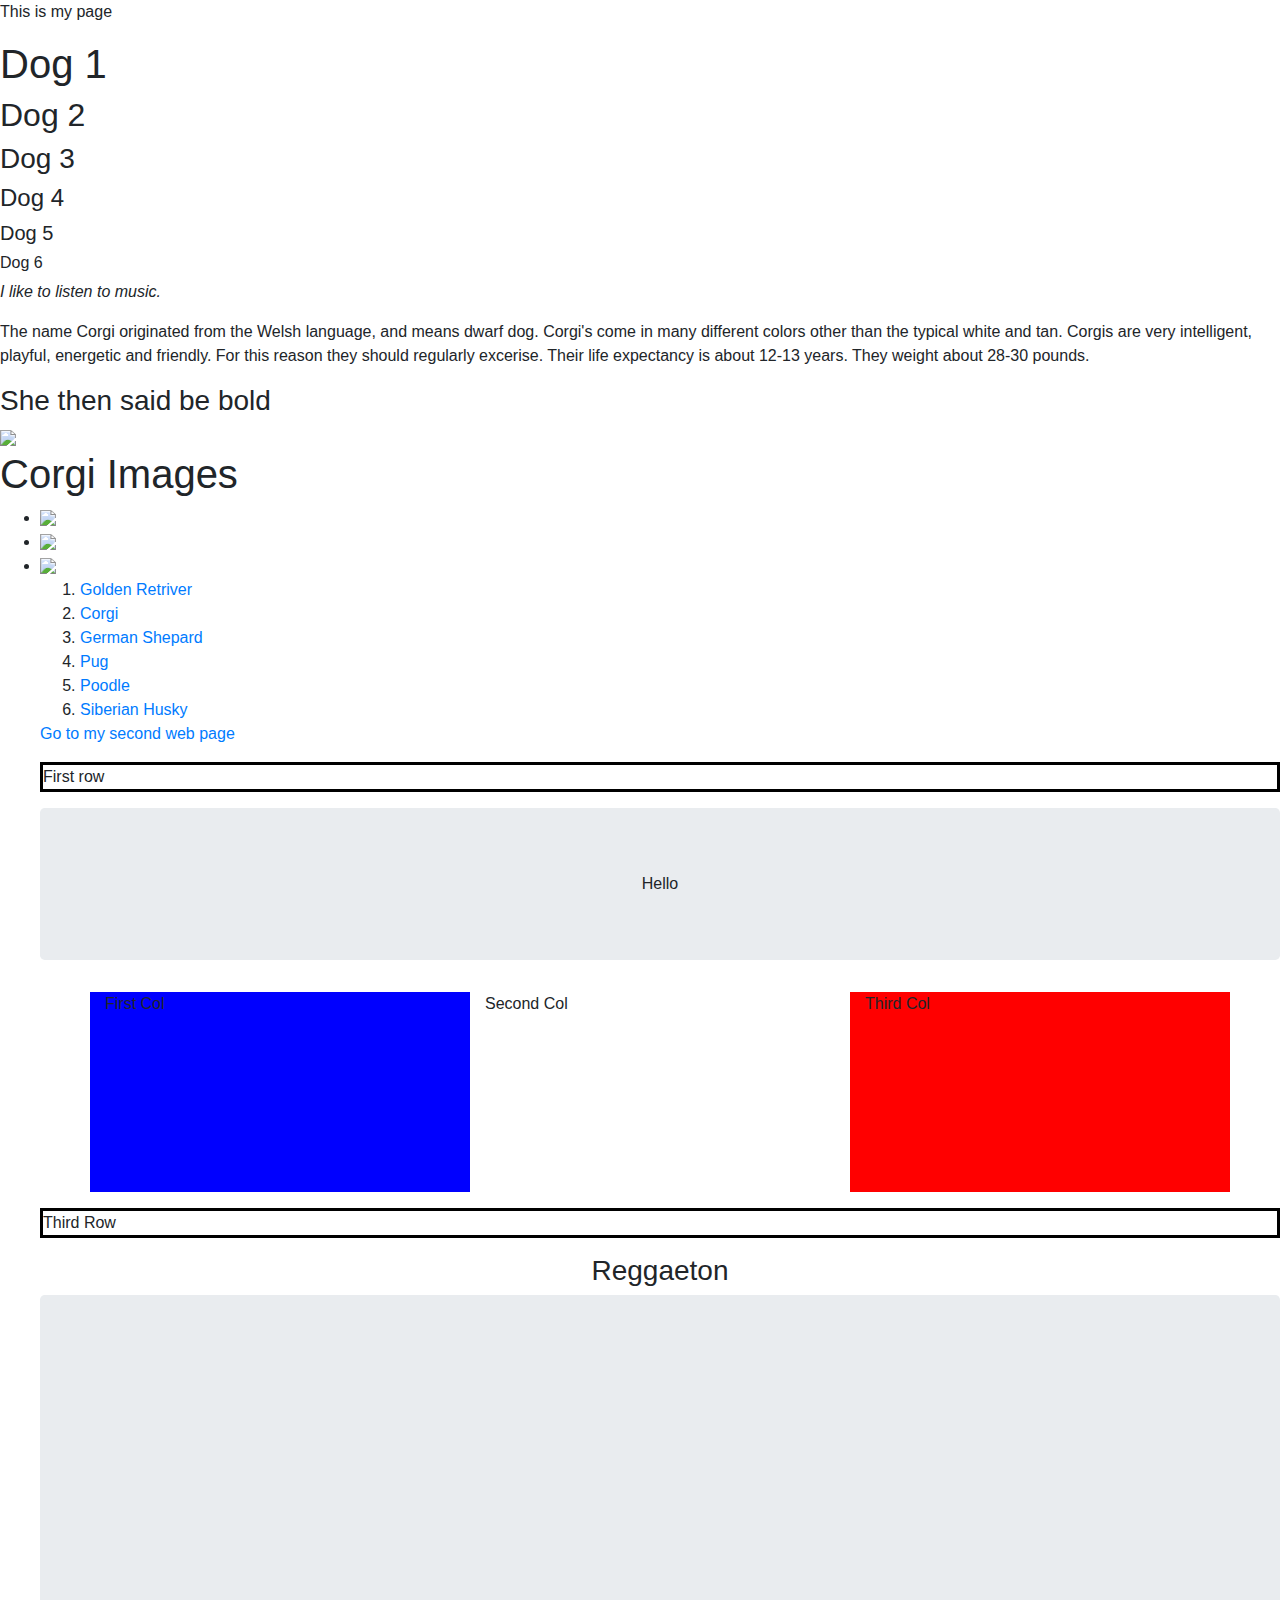
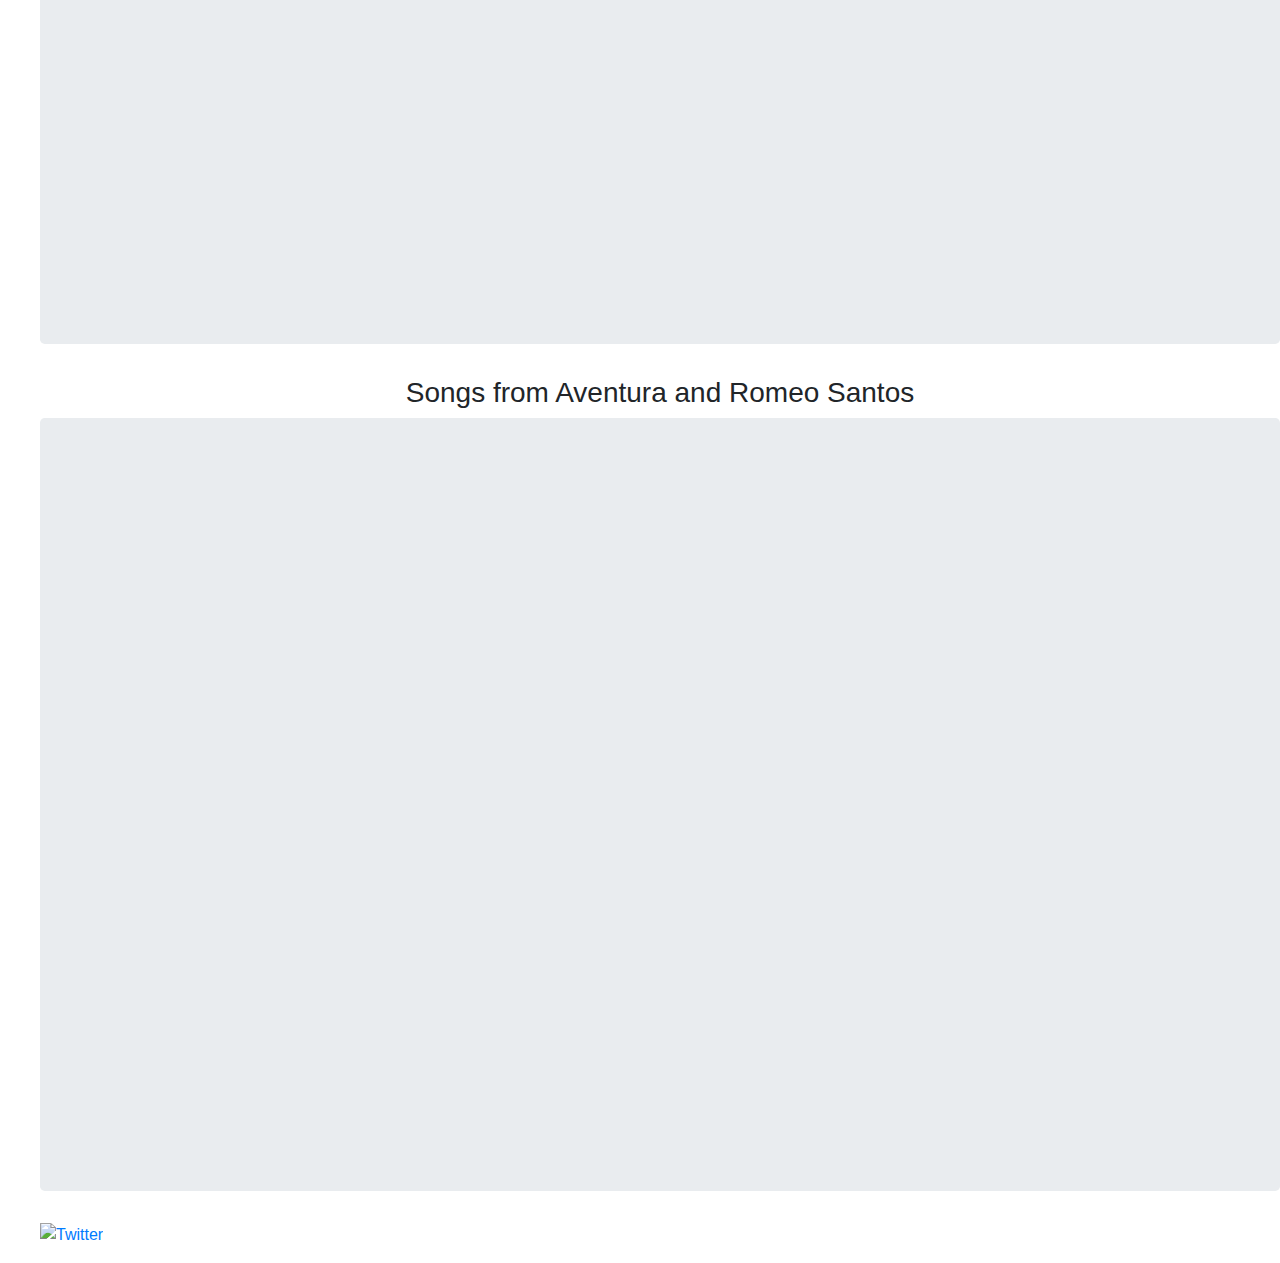
==== index.html @ 4af73c1c "Update index.html" ====
<!DOCTYPE html>
<html>
  <head>
    <meta charset="utf-8">
    <title>My test page</title>
  <link rel="stylesheet" href="https://stackpath.bootstrapcdn.com/bootstrap/4.3.1/css/bootstrap.min.css" integrity="sha384-ggOyR0iXCbMQv3Xipma34MD+dH/1fQ784/j6cY/iJTQUOhcWr7x9JvoRxT2MZw1T" crossorigin="anonymous">
  </head>
  <body>
     <p>This is my page</p>






<h1>Dog 1</h1>


<h2>Dog 2</h2>


<h3>Dog 3</h3>


<h4>Dog 4</h4>


<h5>Dog 5</h5>


<h6>Dog 6</h6>




<p><i>I like to listen to music.</i></p>



<p>The name Corgi originated from the Welsh language, and means dwarf dog. Corgi's come in many different colors other than the typical white and tan. Corgis are very intelligent,
playful, energetic and friendly. For this reason they should regularly excerise. Their life expectancy is about 12-13 years. They weight about 28-30 pounds.</p>


<h3>She then said be bold</h3>


<img src="https://s3.amazonaws.com/cdn-origin-etr.akc.org/wp-content/uploads/2017/11/25201637/day_2_dec_14_085.jpg"></img>




  <h1>Corgi Images</h1>
  <ul>
    <li><img src="https://cdn1-www.dogtime.com/assets/uploads/gallery/pembroke-welsh-corgi-dog-breed-pictures/prance-8.jpg"></img></li>
    <li><img src="https://vetstreet.brightspotcdn.com/dims4/default/babc76f/2147483647/thumbnail/645x380/quality/90/?url=https%3A%2F%2Fvetstreet-brightspot.s3.amazonaws.com%2F7a%2F6a%2F9f5145a54f0f9ef656d4495644d0%2FCorgi-Pembroke-AP-13IC9F-645sm12714.jpg"></img></li>
    <li><img src="https://www.thesprucepets.com/thmb/KEkwV1YeL3obCMo0YSPDXTCxjRA=/450x0/filters:no_upscale():max_bytes(150000):strip_icc()/19933184_104417643500613_5541725731421159424_n-5ba0548546e0fb0050edecc0.jpg"></img></li>



<ol>
<li><a target="blank_" href="https://vetstreet-brightspot.s3.amazonaws.com/98/d98250a0d311e0a2380050568d634f/file/Golden-Retriever-3-645mk062411.jpg" >Golden Retriver</a></li>
<li><a target="blank_" href="https://www.bravotv.com/sites/bravo/files/styles/blog-post-embedded--mobile/public/field_blog_image/2018/04/unleashed-corgi-people-promo.jpg?itok=islF5Cxy">Corgi</a></li>
<li><a target="blank_" href="https://thehappypuppysite.com/wp-content/uploads/2018/07/your-female-german-shepherd-SC-long.jpg" >German Shepard</a></li>
<li><a target="blank_" href="https://i.ytimg.com/vi/wRx3Uvcktm8/maxresdefault.jpg" >Pug</a></li>
<li><a target="blank_" href="https://vetstreet.brightspotcdn.com/dims4/default/821e355/2147483647/thumbnail/645x380/quality/90/?url=https%3A%2F%2Fvetstreet-brightspot.s3.amazonaws.com%2Fe0%2F19%2F7bdd32d6439bbd372173e70b31f4%2FAP-0USS4I-ph645080113.jpg">Poodle</a></li>
<li><a target="blank_" href="https://www.listland.com/wp-content/uploads/2019/01/Siberian-Husky-696x464.jpg" >Siberian Husky</a></li>
</ol>


<p><a href="mysecondwebpage.html">Go to my second web page</a></p>

<p><style>
div.static {
  position: static;
  border: 3px solid black;
}
</style></p>

<p><div class="static">
  First row
</div></p>

<div class="jumbotron" >
<center>
   Hello
 </center>
</div>


   <div class="container">
       <!--Row with three equal columns-->
       <div class="row">
         <div class="col" style="background-color:blue;height:200px;">
          First Col
           </div>
           <div class="col" style="background-color:white;height:200px;">
             Second Col
           </div>
           <div class="col" style="background-color:red;height:200px;">
             Third Col
           </div>
         </div>
       </div>


       <p><style>
       div.static {
         position: static;
         border: 3px solid black;
       }
       </style></p>

       <p><div class="static">
         Third Row
       </div></p>

<center>
    <h3>Reggaeton<h3>
      <div class="jumbotron">
      <iframe width="100%" height="166" scrolling="no" frameborder="no" allow="autoplay" src="https://w.soundcloud.com/player/?url=https%3A//api.soundcloud.com/tracks/373081970&color=%23ff5500&auto_play=false&hide_related=false&show_comments=true&show_user=true&show_reposts=false&show_teaser=true"></iframe>
      <iframe width="100%" height="166" scrolling="no" frameborder="no" allow="autoplay" src="https://w.soundcloud.com/player/?url=https%3A//api.soundcloud.com/tracks/600091422&color=%23ff5500&auto_play=false&hide_related=false&show_comments=true&show_user=true&show_reposts=false&show_teaser=true"></iframe>
      <iframe width="100%" height="166" scrolling="no" frameborder="no" allow="autoplay" src="https://w.soundcloud.com/player/?url=https%3A//api.soundcloud.com/tracks/584859576&color=%23ff5500&auto_play=false&hide_related=false&show_comments=true&show_user=true&show_reposts=false&show_teaser=true"></iframe>
      </div>
</center>
<center>
    <h3>Songs from Aventura and Romeo Santos<h3>
    <div class="jumbotron">
    <iframe width="560" height="315" src="https://www.youtube.com/embed/_XP5ZBaljfg" frameborder="0" allow="accelerometer; autoplay; encrypted-media; gyroscope; picture-in-picture" allowfullscreen></iframe>
    <iframe width="560" height="315" src="https://www.youtube.com/embed/WllxyZpvVEs" frameborder="0" allow="accelerometer; autoplay; encrypted-media; gyroscope; picture-in-picture" allowfullscreen></iframe>
    <iframe width="560" height="315" src="https://www.youtube.com/embed/YowQVZCHyy0" frameborder="0" allow="accelerometer; autoplay; encrypted-media; gyroscope; picture-in-picture" allowfullscreen></iframe>
  </div>
</center>

<a href="https://twitter.com/share url=index.html=mysecondwebpage.html;hashtags=codingatholberton" target="_blank"> <img src="https://www.njea.org/wp-content/uploads/2014/10/Coding.jpg" alt="Twitter" /> </a>


</body>
</html>
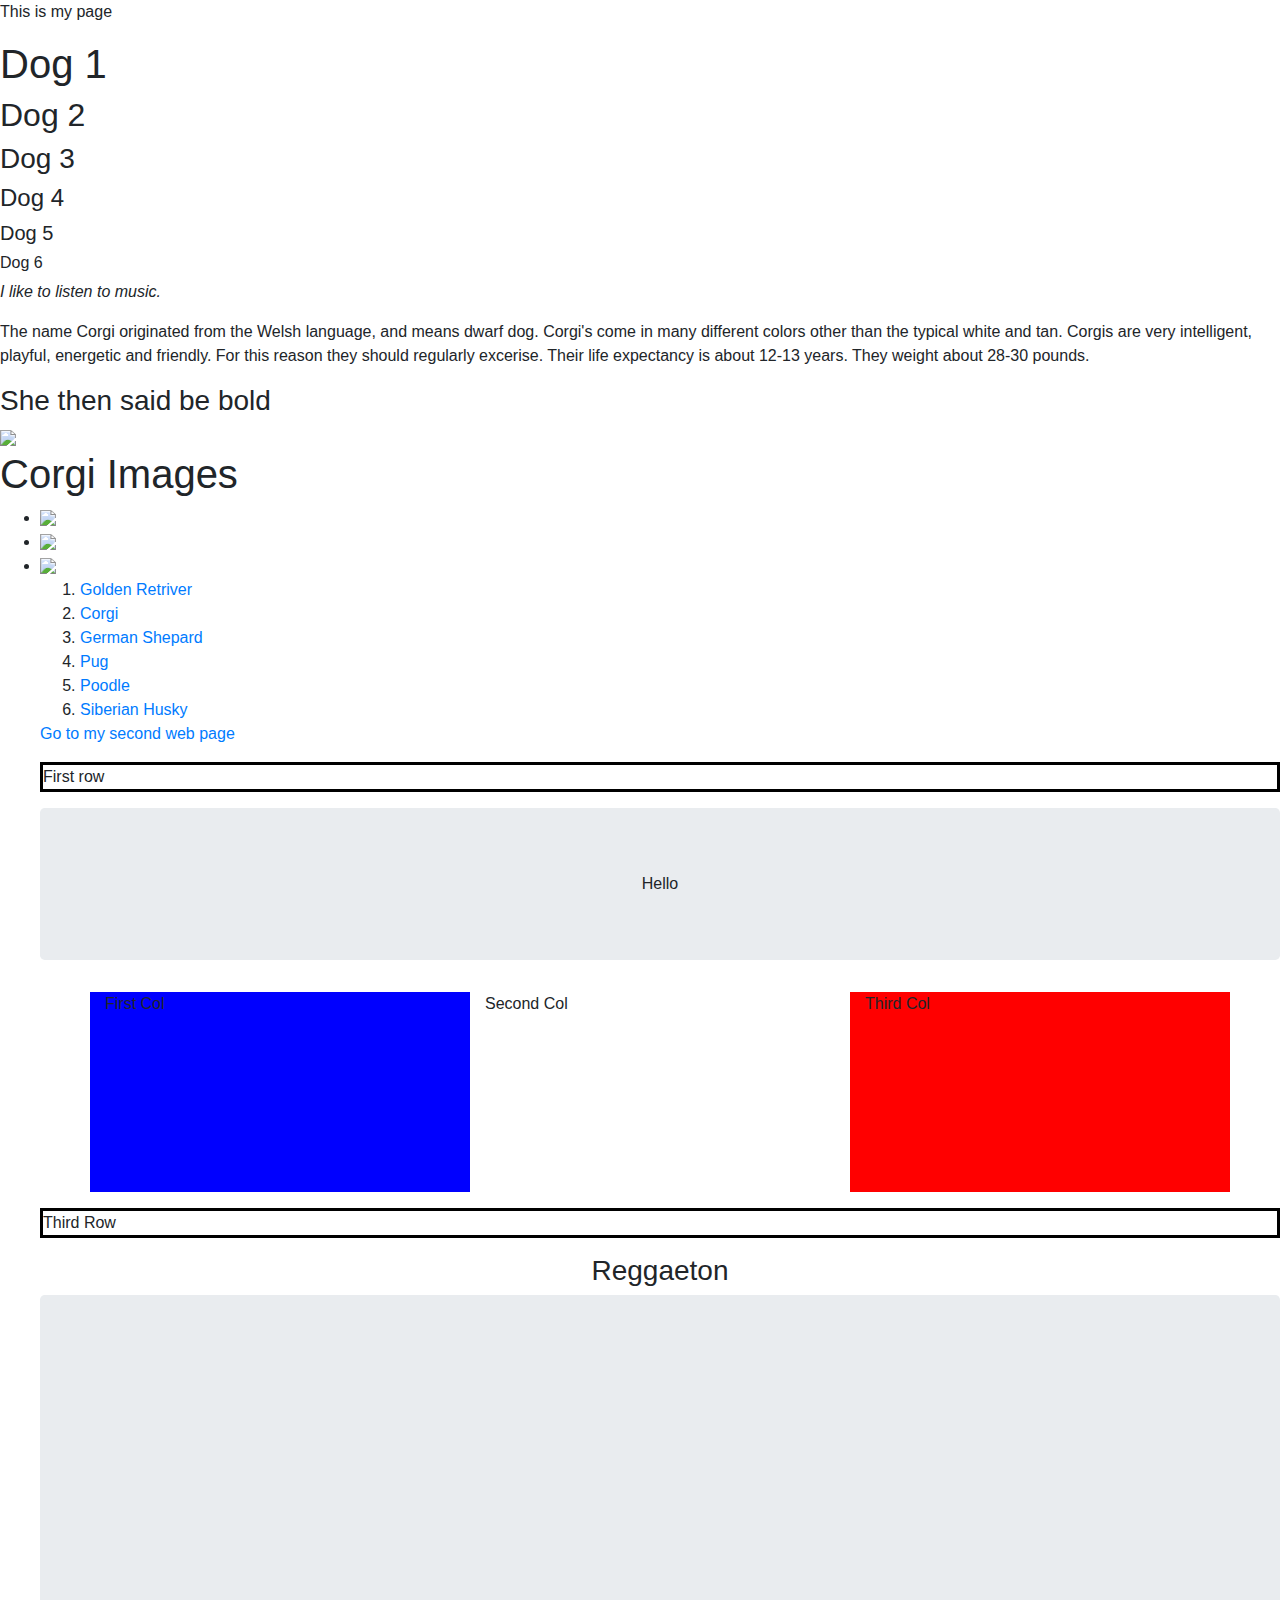
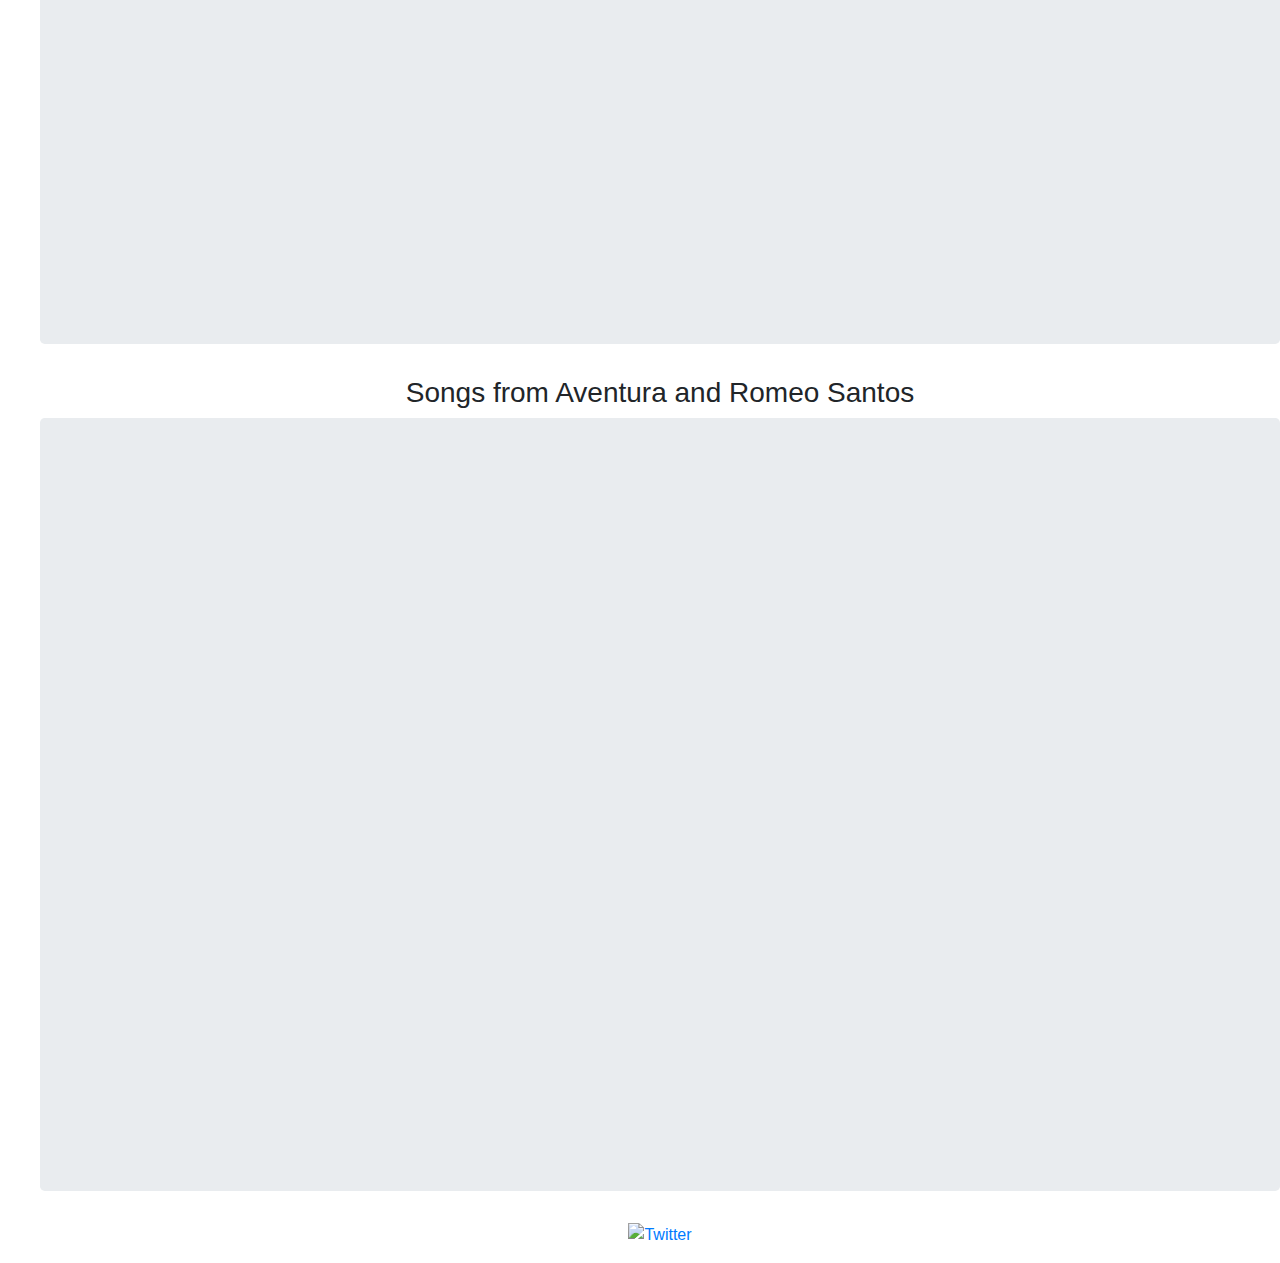
==== commit dbc1cff5: "Update index.html" ====
--- a/index.html
+++ b/index.html
@@ -119,7 +119,7 @@
       <div class="jumbotron">
       <iframe width="100%" height="166" scrolling="no" frameborder="no" allow="autoplay" src="https://w.soundcloud.com/player/?url=https%3A//api.soundcloud.com/tracks/373081970&color=%23ff5500&auto_play=false&hide_related=false&show_comments=true&show_user=true&show_reposts=false&show_teaser=true"></iframe>
       <iframe width="100%" height="166" scrolling="no" frameborder="no" allow="autoplay" src="https://w.soundcloud.com/player/?url=https%3A//api.soundcloud.com/tracks/600091422&color=%23ff5500&auto_play=false&hide_related=false&show_comments=true&show_user=true&show_reposts=false&show_teaser=true"></iframe>
-      <iframe width="100%" height="166" scrolling="no" frameborder="no" allow="autoplay" src="https://w.soundcloud.com/player/?url=https%3A//api.soundcloud.com/tracks/584859576&color=%23ff5500&auto_play=false&hide_related=false&show_comments=true&show_user=true&show_reposts=false&show_teaser=true"></iframe>
+      <iframe width="100%" height="166" scrolling="no" frameborder="no" allow="autoplay" src="https://w.soundcloud.com/player/?url=https%3A//api.soundcloud.com/tracks/618186030&color=%23ff5500&auto_play=false&hide_related=false&show_comments=true&show_user=true&show_reposts=false&show_teaser=true"></iframe>
       </div>
 </center>
 <center>
@@ -131,8 +131,7 @@
   </div>
 </center>
 
-<a href="https://twitter.com/share url=index.html=mysecondwebpage.html;hashtags=codingatholberton" target="_blank"> <img src="https://www.njea.org/wp-content/uploads/2014/10/Coding.jpg" alt="Twitter" /> </a>
-
+<center><a href="https://twitter.com/share url=index.html=mysecondwebpage.html;hashtags=codingatholberton" target="_blank"> <img src="https://www.njea.org/wp-content/uploads/2014/10/Coding.jpg" alt="Twitter" /> </a></center>
 
 </body>
 </html>
